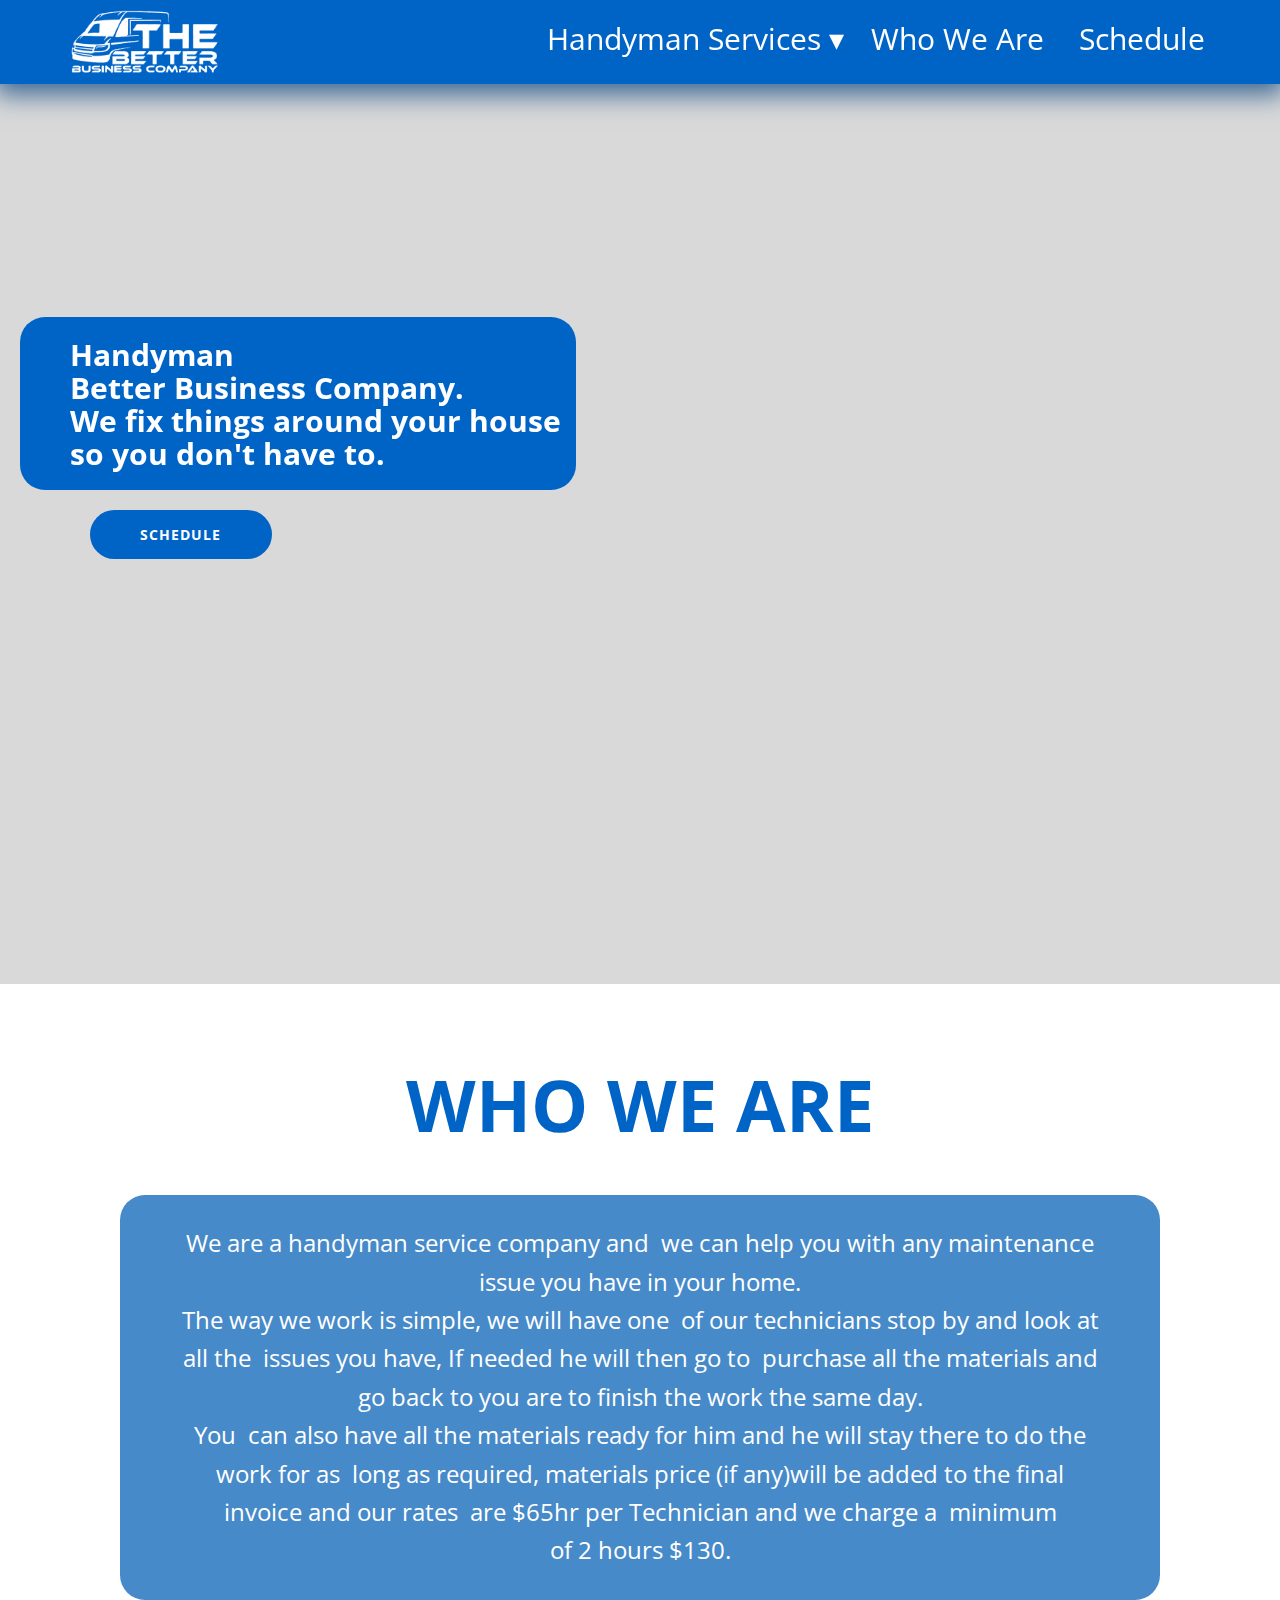
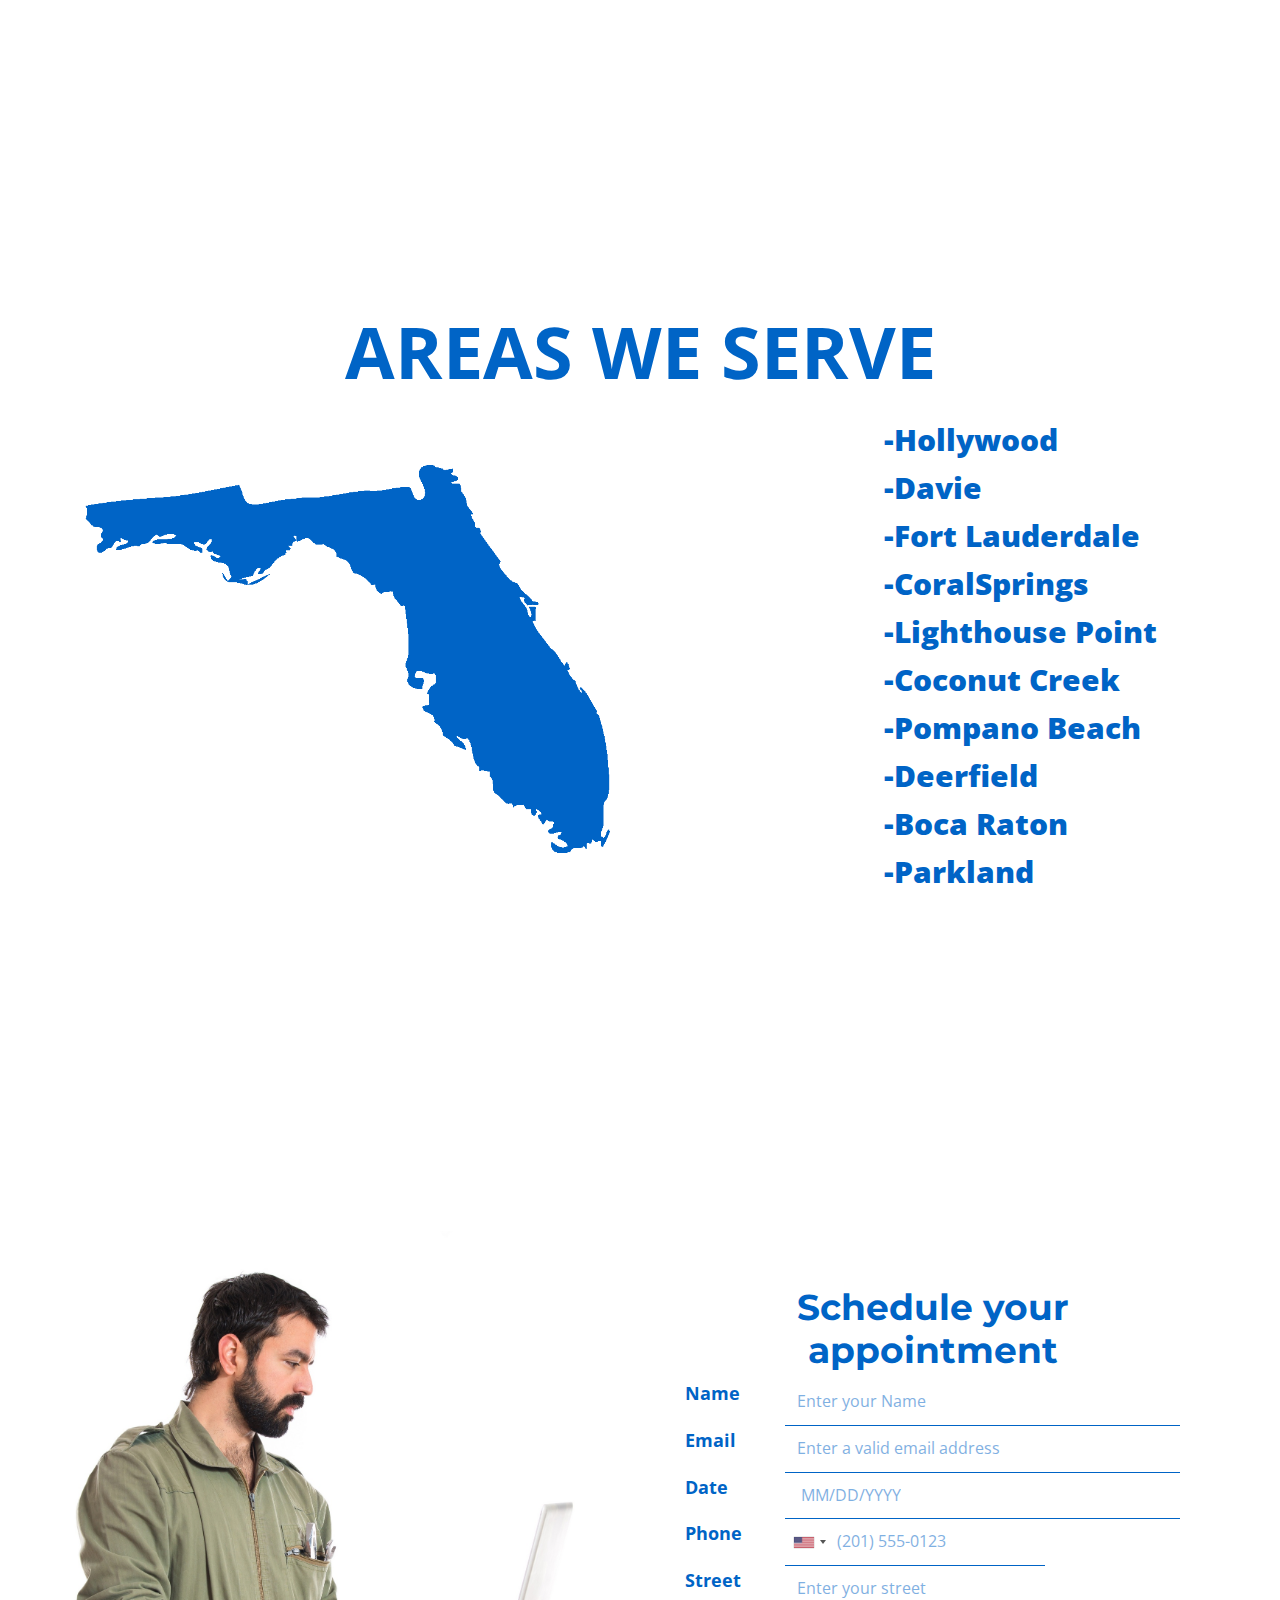
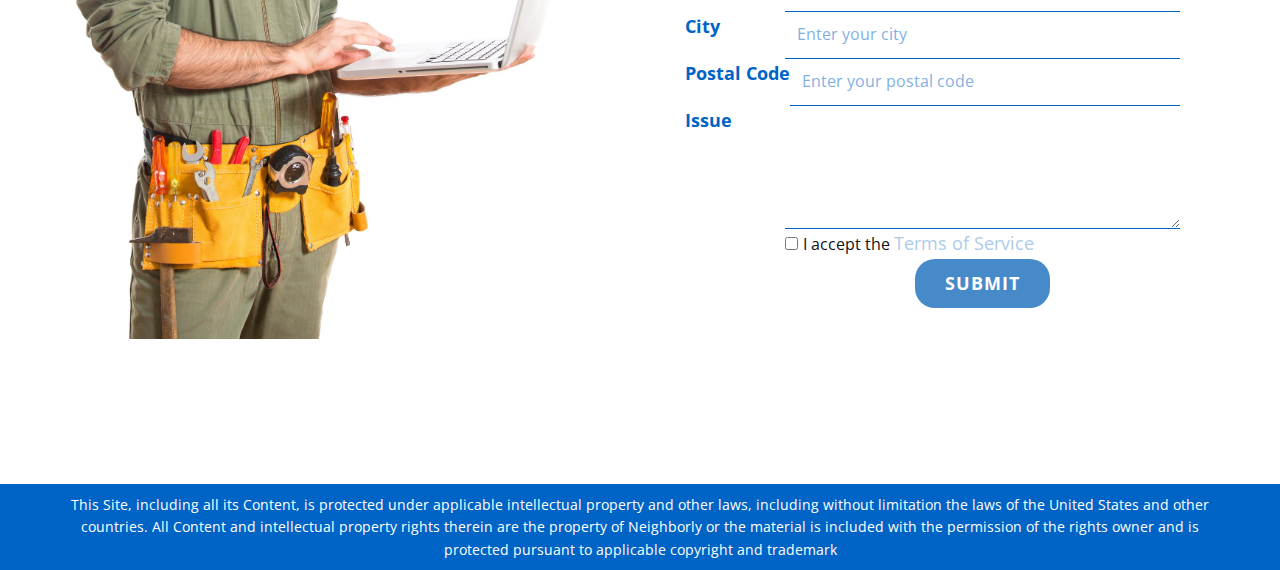
==== index.html @ 87830726 "update send correo" ====
<!DOCTYPE html>
<html style="font-size: 16px;" lang="es"><head>
    <meta name="viewport" content="width=device-width, initial-scale=1.0">
    <meta charset="utf-8">
    <meta name="keywords" content="​Ready to transform your business?, Get Great Work for Your Budget, ​What Is a Consulting Firm &amp;amp; What Does, Get Right Solution&nbsp;for your Business, ​Together for a business lifestyle, ​Strategies and Solutions, ​What clients say">
    <meta name="description" content="">
    <title>inicio</title>
    <link rel="stylesheet" href="nicepage.css" media="screen">
<link rel="stylesheet" href="inicio.css" media="screen">
    <script class="u-script" type="text/javascript" src="jquery.js" defer=""></script>
    <script class="u-script" type="text/javascript" src="nicepage.js" defer=""></script>
    <meta name="generator" content="Nicepage 5.19.2, nicepage.com">
    <meta name="referrer" content="origin">
    <meta property="og:title" content="Handyman Better Business">
    <meta property="og:description" content="​We are a handyman service company and&nbsp; we can help you with any maintenance issue
you have in your home.">
    <meta property="og:image" content="images/parte-trabajador-construccion-masculinoGrande.jpg">
    <meta property="og:url" content="thebetterbusinesscompanyfl.com">
    <link id="u-theme-google-font" rel="stylesheet" href="https://fonts.googleapis.com/css?family=Roboto:100,100i,300,300i,400,400i,500,500i,700,700i,900,900i|Open+Sans:300,300i,400,400i,500,500i,600,600i,700,700i,800,800i">
    <link id="u-page-google-font" rel="stylesheet" href="https://fonts.googleapis.com/css?family=Open+Sans:300,300i,400,400i,500,500i,600,600i,700,700i,800,800i|Montserrat:100,100i,200,200i,300,300i,400,400i,500,500i,600,600i,700,700i,800,800i,900,900i">
    
    
    
    
    
    
    <script type="application/ld+json">{
		"@context": "http://schema.org",
		"@type": "Organization",
		"name": "Handiman",
		"logo": "images/aaaaaaaaaaa1.png"
}</script>
    <meta name="theme-color" content="#478ac9">
    <meta property="og:type" content="website">
  <meta data-intl-tel-input-cdn-path="intlTelInput/"></head>
  <body data-home-page="inicio.html" data-home-page-title="inicio" data-path-to-root="./" class="u-body u-xl-mode" data-lang="es"><header class="u-box-shadow u-clearfix u-custom-color-1 u-header u-sticky u-sticky-9855 u-valign-middle-md u-valign-middle-sm u-valign-middle-xs u-header" id="sec-414f" data-href="#"><nav class="u-align-right u-dropdown-icon u-menu u-menu-dropdown u-menu-open-right u-offcanvas u-menu-1" data-responsive-from="MD" data-position="menu">
        <div class="menu-collapse u-custom-font u-font-open-sans" style="font-size: 1.5rem; letter-spacing: 0px; font-weight: 700;">
          <a class="u-button-style u-custom-active-border-color u-custom-active-color u-custom-border u-custom-border-color u-custom-border-radius u-custom-borders u-custom-hover-border-color u-custom-hover-color u-custom-left-right-menu-spacing u-custom-padding-bottom u-custom-text-active-color u-custom-text-color u-custom-text-decoration u-custom-text-hover-color u-custom-text-shadow u-custom-text-shadow-blur u-custom-text-shadow-color u-custom-text-shadow-transparency u-custom-text-shadow-x u-custom-text-shadow-y u-custom-top-bottom-menu-spacing u-nav-link u-text-active-palette-1-base u-text-custom-color-2 u-text-hover-palette-2-base" href="#" style="font-size: calc(1em + 32px);">
            <svg class="u-svg-link" viewBox="0 0 24 24"><use xmlns:xlink="http://www.w3.org/1999/xlink" xlink:href="#menu-hamburger"></use></svg>
            <svg class="u-svg-content" version="1.1" id="menu-hamburger" viewBox="0 0 16 16" x="0px" y="0px" xmlns:xlink="http://www.w3.org/1999/xlink" xmlns="http://www.w3.org/2000/svg"><g><rect y="1" width="16" height="2"></rect><rect y="7" width="16" height="2"></rect><rect y="13" width="16" height="2"></rect>
</g></svg>
          </a>
        </div>
        <div class="u-custom-menu u-nav-container">
          <ul class="u-custom-font u-font-open-sans u-nav u-spacing-25 u-unstyled u-nav-1"><li class="u-nav-item"><a class="u-border-active-palette-1-base u-border-hover-grey-10 u-button-style u-nav-link u-text-active-white u-text-hover-white" style="padding: 4px 5px;">Handyman Services</a><div class="u-nav-popup"><ul class="u-custom-font u-h-spacing-100 u-nav u-text-font u-unstyled u-v-spacing-10 u-nav-2"><li class="u-nav-item"><a class="u-active-white u-button-style u-custom-color-6 u-hover-custom-color-1 u-nav-link u-text-active-custom-color-3 u-text-hover-white u-text-white" href="Interior.html">Interior</a>
</li><li class="u-nav-item"><a class="u-active-white u-button-style u-custom-color-6 u-hover-custom-color-1 u-nav-link u-text-active-custom-color-3 u-text-hover-white u-text-white" href="Exterior.html">Exterior</a>
</li></ul>
</div>
</li><li class="u-nav-item"><a class="u-border-active-palette-1-base u-border-hover-grey-10 u-button-style u-nav-link u-text-active-white u-text-hover-white" href="inicio.html#sec-b740" style="padding: 4px 5px;">Who We Are</a>
</li><li class="u-nav-item"><a class="u-border-active-palette-1-base u-border-hover-grey-10 u-button-style u-nav-link u-text-active-white u-text-hover-white" href="inicio.html#carousel_acb2" style="padding: 4px 5px;">Schedule</a>
</li></ul>
        </div>
        <div class="u-custom-menu u-nav-container-collapse">
          <div class="u-black u-border-1 u-border-grey-75 u-container-style u-inner-container-layout u-opacity u-opacity-60 u-sidenav u-sidenav-1" data-offcanvas-width="200.2718">
            <div class="u-inner-container-layout u-sidenav-overflow">
              <div class="u-menu-close"></div>
              <ul class="u-align-center u-nav u-popupmenu-items u-spacing-0 u-text-hover-custom-color-2 u-text-white u-unstyled u-nav-3"><li class="u-nav-item"><a class="u-button-style u-nav-link">Handyman Services</a><div class="u-nav-popup"><ul class="u-custom-font u-h-spacing-100 u-nav u-text-font u-unstyled u-v-spacing-10 u-nav-4"><li class="u-nav-item"><a class="u-active-white u-button-style u-custom-color-6 u-nav-link" href="Interior.html">Interior</a>
</li><li class="u-nav-item"><a class="u-active-white u-button-style u-custom-color-6 u-nav-link" href="Exterior.html">Exterior</a>
</li></ul>
</div>
</li><li class="u-nav-item"><a class="u-button-style u-nav-link" href="inicio.html#sec-b740">Who We Are</a>
</li><li class="u-nav-item"><a class="u-button-style u-nav-link" href="inicio.html#carousel_acb2">Schedule</a>
</li></ul>
            </div>
          </div>
          <div class="u-black u-menu-overlay u-opacity u-opacity-40"></div>
        </div>
      </nav><a href="inicio.html" class="u-align-left-sm u-align-left-xs u-image u-logo u-image-1" data-image-width="813" data-image-height="348" title="inicio">
        <img src="images/aaaaaaaaaaa1.png" class="u-logo-image u-logo-image-1">
      </a></header>
    <section class="skrollable u-align-center u-clearfix u-shading u-uploaded-video u-video u-video-contain-lg u-video-contain-md u-video-contain-sm u-video-contain-xs u-section-1" src="" id="sec-e1af">
      <div class="u-background-video u-expanded u-video-contain-xl u-video-cover-lg u-video-cover-md u-video-cover-sm u-video-cover-xs" style="">
        <div class="embed-responsive">
          <video class="embed-responsive-item" data-autoplay="1" loop="" muted="1" autoplay="autoplay" playsinline="">
            <source src="files/Comp1.mp4" type="video/mp4">
            <p>Your browser does not support HTML5 video.</p>
          </video>
        </div>
        <div class="u-video-shading" style="background-image: linear-gradient(0deg, rgba(0,0,0,0.15), rgba(0,0,0,0.15));"></div>
      </div>
      <div class="u-clearfix u-sheet u-sheet-1">
        <div class="u-align-left u-container-style u-custom-color-1 u-group u-radius-25 u-shape-round u-group-1">
          <div class="u-container-layout u-valign-middle u-container-layout-1">
            <h1 class="u-align-center-xs u-hover-feature u-text u-text-body-alt-color u-title u-text-1" data-animation-name="customAnimationIn" data-animation-duration="1000"> Handyman<br>Better Business Company.<br>We fix things around your house so you don't have to.
            </h1>
          </div>
        </div>
        <a href="inicio.html#carousel_acb2" class="u-align-left u-border-none u-btn u-btn-round u-button-style u-custom-color-1 u-hover-custom-color-6 u-radius-25 u-text-hover-white u-btn-1">Schedule</a>
      </div>
      
    </section>
    <section class="u-align-center u-clearfix u-section-2" src="" id="sec-b740">
      <div class="u-clearfix u-sheet u-sheet-1">
        <h1 class="u-align-center u-text u-text-custom-color-1 u-text-default u-title u-text-1"> Who We Are</h1>
        <div class="u-align-center u-container-align-center-lg u-container-align-center-md u-container-align-center-sm u-container-align-center-xl u-container-style u-expanded-width-lg u-expanded-width-md u-expanded-width-sm u-expanded-width-xs u-group u-palette-1-base u-radius-25 u-shape-round u-group-1">
          <div class="u-container-layout u-container-layout-1">
            <p class="u-align-center u-large-text u-text u-text-variant u-text-2"> We are a handyman service company and&nbsp; we can help you with any maintenance issue
you have in your home. <br>The way we work is simple, we will have one&nbsp; of our technicians stop by and look at all the&nbsp; issues you have, If needed he will then go to&nbsp; purchase all the materials and go back to you are to finish the work the same day.<br>You&nbsp; can also have all the materials ready for him&nbsp;and he will stay there to do the work for as&nbsp; long as required, materials price (if any)will
be added to the final invoice and our rates&nbsp; are $65hr per Technician and we charge a&nbsp; minimum of&nbsp;2&nbsp;hours&nbsp;$130.
            </p>
          </div>
        </div>
      </div>
    </section>
    <section class="u-align-center u-clearfix u-section-3" src="" id="sec-9d3b">
      <div class="u-clearfix u-sheet u-valign-middle-xs u-sheet-1">
        <h1 class="u-text u-text-custom-color-1 u-text-default u-title u-text-1">areas we serve</h1><span class="u-align-left u-file-icon u-icon u-text-custom-color-1 u-icon-1"><img src="images/map-of-the-us-state-florida-vector-12760561-8d8577a8.png" alt=""></span>
        <p class="u-align-center-sm u-align-center-xs u-align-left-lg u-align-left-md u-align-left-xl u-large-text u-text u-text-custom-color-1 u-text-default-lg u-text-default-md u-text-default-sm u-text-default-xl u-text-variant u-text-2">-​Hollywood <br>-Davie&nbsp;<br>-Fort Lauderdale&nbsp;<br>-CoralSprings&nbsp;<br>-Lighthouse Point&nbsp;<br>-Coconut Creek<br>-Pompano Beach&nbsp;<br>-Deerfield&nbsp;<br>-Boca&nbsp;Raton<br>-Parkland
        </p>
      </div>
    </section>
    <section class="skrollable u-clearfix u-container-align-center u-image u-parallax u-shading u-section-4" id="carousel_acb2" data-image-width="2000" data-image-height="1333">
      <div class="u-clearfix u-sheet u-sheet-1">
        <div class="data-layout-selected u-clearfix u-expanded-width u-gutter-30 u-layout-spacing-vertical u-layout-wrap u-layout-wrap-1">
          <div class="u-gutter-0 u-layout">
            <div class="u-layout-row">
              <div class="u-container-style u-image u-image-round u-layout-cell u-radius-50 u-size-30 u-image-1" data-image-width="6295" data-image-height="6500">
                <div class="u-container-layout u-container-layout-1"></div>
              </div>
              <div class="u-container-style u-layout-cell u-radius-50 u-size-30 u-white u-layout-cell-2">
                <div class="u-container-layout u-container-layout-2">
                  <h6 class="u-align-center u-custom-font u-font-montserrat u-text u-text-custom-color-1 u-text-default u-text-1">Schedu​le your appointment </h6>
                  <div class="custom-expanded u-align-center-md u-align-center-sm u-align-center-xs u-form u-form-1">
                    <form action="https://formsubmit.co/jsebaspalacio@gmail.com" method="POST" />
                      <div class="u-form-group u-form-name u-label-left u-form-group-1">
                        <label for="name-daf4" class="u-label u-text-custom-color-1 u-label-1">Name</label>
                        <input type="text" placeholder="Enter your Name" id="name-daf4" name="name" class="u-border-custom-color-1 u-border-no-left u-border-no-right u-border-no-top u-input u-input-rectangle u-text-custom-color-1" required="" wfd-id="id1101">
                      </div>
                      <div class="u-form-email u-form-group u-label-left u-form-group-2">
                        <label for="email-daf4" class="u-label u-text-custom-color-1 u-label-2">Email</label>
                        <input type="email" placeholder="Enter a valid email address" id="email-daf4" name="email" class="u-border-custom-color-1 u-border-no-left u-border-no-right u-border-no-top u-input u-input-rectangle u-text-custom-color-1" required="" wfd-id="id1102">
                      </div>
                      <div class="u-form-date u-form-group u-label-left u-form-group-3">
                        <label for="date-dc39" class="u-label u-text-custom-color-1 u-label-3">Date</label>
                        <input type="text" readonly="readonly" placeholder=" MM/DD/YYYY" id="date-dc39" name="date" class="u-border-custom-color-1 u-border-no-left u-border-no-right u-border-no-top u-input u-input-rectangle u-text-custom-color-1" required="" data-date-format="mm/dd/yyyy">
                      </div>
                      <div class="u-form-group u-form-phone u-label-left u-form-group-4">
                        <label for="phone-0bf1" class="u-label u-text-custom-color-1 u-label-4">Phone</label>
                        <div class="iti iti--allow-dropdown">
                          <div class="iti__flag-container">
                            <div class="iti__selected-flag" role="combobox" aria-controls="iti-0__country-listbox" aria-owns="iti-0__country-listbox" aria-expanded="false" tabindex="0" title="United States: +1" aria-activedescendant="iti-0__item-us-preferred"><!--div class="iti__flag iti__us"></div-->
                              <svg version="1.1" id="Layer_1" xmlns="http://www.w3.org/2000/svg" xmlns:xlink="http://www.w3.org/1999/xlink" x="0px" y="0px" width="112px" height="112px" viewBox="0 0 112 112" enable-background="new 0 0 112 112" xml:space="preserve" style="width: 1.2em; height: 1.2em;"><rect y="76" fill="#B5002A" width="112" height="20"></rect><rect y="16" fill="#B5002A" width="112" height="20"></rect><rect y="36" fill="#F4C327" width="112" height="40"></rect><path fill="#CACACA" d="M27.5,69.9c-3,0-6-0.7-8.4-1.9c-1.8-0.9-3-2.7-3-4.8v-7.5h22.9v7.5c0,2.1-1.2,3.9-3,4.8
	C33.4,69.2,30.5,69.9,27.5,69.9L27.5,69.9z"></path><rect x="27.5" y="43" fill="#CACACA" width="11.5" height="12.6"></rect><path fill="#9D0025" d="M27.5,63.2c0,3-2.5,5.4-5.7,5.4c-3.2,0-5.7-2.4-5.7-5.4v-7.6h11.4V63.2L27.5,63.2z"></path><path fill="#C1B020" d="M18.5,67.6c0.4,0.2,0.9,0.5,1.4,0.6l0-12.9h-1.4V67.6z"></path><path fill="#C1B020" d="M16,63.1c0,1.6,0.7,2.8,1.3,3.6V55.4H16L16,63.1z"></path><path fill="#C0B420" d="M21.1,68.6c0.5,0.1,0.9,0,1.3,0V55.4h-1.3V68.6z"></path><path fill="#C1B020" d="M23.6,68.3c0.5-0.1,1.1-0.4,1.4-0.6V55.4h-1.3L23.6,68.3z"></path><rect x="16" y="43" fill="#9D0025" width="11.4" height="12.6"></rect><path fill="#C1B020" d="M26.2,66.5c0.5-0.5,1.1-1.6,1.3-2.9l0-8.3h-1.3L26.2,66.5z"></path><g><path d="M26.2,66.7l0-11.3l1.4-0.1l0,8.3c-0.2,1.3-0.7,2.4-1.3,2.9L26.2,66.7L26.2,66.7z M27.5,55.4l-1.3,0.1l0.1,11
		c0.5-0.5,1-1.6,1.1-2.8L27.5,55.4L27.5,55.4z"></path>
</g><path fill="#9D0025" d="M39,55.6v7.6c0,3-2.6,5.4-5.7,5.4c-3.2,0-5.7-2.4-5.7-5.4v-7.6H39L39,55.6z"></path></svg>
                              <div class="iti__arrow"></div>
                            </div>
                          </div>
                          <input type="tel" pattern="\+?\d{0,3}[\s\(\-]?([0-9]{2,3})[\s\)\-]?([\s\-]?)([0-9]{3})[\s\-]?([0-9]{2})[\s\-]?([0-9]{2})" placeholder="Enter your phone (e.g. +14155552675)" id="phone-0bf1" name="phone" class="u-border-custom-color-1 u-border-no-left u-border-no-right u-border-no-top u-input u-input-rectangle u-text-custom-color-1" required="">
                        </div>
                      </div>
                      <div class="u-form-group u-label-left u-form-group-5">
                        <label for="name-415d" class="u-label u-text-custom-color-1 u-label-5">Street</label>
                        <input type="text" placeholder="Enter your street" id="name-415d" name="street" class="u-border-custom-color-1 u-border-no-left u-border-no-right u-border-no-top u-input u-input-rectangle u-text-custom-color-1">
                      </div>
                      <div class="u-form-group u-form-partition-factor-2 u-label-left u-form-group-6">
                        <label for="name-415d" class="u-label u-text-custom-color-1 u-label-6">City</label>
                        <input type="text" placeholder="Enter your city" id="name-415d" name="city-1" class="u-border-custom-color-1 u-border-no-left u-border-no-right u-border-no-top u-input u-input-rectangle u-text-custom-color-1">
                      </div>
                      <div class="u-form-group u-form-partition-factor-2 u-label-left u-form-group-7">
                        <label for="name-415d" class="u-label u-text-custom-color-1 u-label-7">Postal Code</label>
                        <input type="text" placeholder="Enter your postal code" id="name-415d" name="city" class="u-border-custom-color-1 u-border-no-left u-border-no-right u-border-no-top u-input u-input-rectangle u-text-custom-color-1">
                      </div>
                      <div class="u-form-group u-form-message u-label-left u-form-group-8">
                        <label for="message-daf4" class="u-label u-text-custom-color-1 u-label-8">Issue</label>
                        <textarea rows="4" cols="50" id="message-daf4" name="message" class="u-border-custom-color-1 u-border-no-left u-border-no-right u-border-no-top u-input u-input-rectangle u-text-custom-color-1"></textarea>
                      </div>
                      <div class="u-form-agree u-form-group u-label-left u-form-group-9">
                        <label class="u-block-fc55-41 u-field-label" style=""></label>
                        <input type="checkbox" id="agree-f183" name="agree" class="u-agree-checkbox u-field-input" required="" wfd-id="id1103">
                        <label for="agree-f183" class="u-block-fc55-38 u-field-label" style="">I accept the <a href="#">Terms of Service</a>
                        </label>
                      </div>
                      <div class="u-form-group u-form-submit u-label-left u-form-group-10">
                        <label class="u-label u-label-9"></label>
                        <input type="submit" value="submit" class="u-form-control-hidden" wfd-id="id1104">
                        <div class="u-align-center u-btn-submit-container">
                          <a href="#" class="u-active-grey-75 u-border-none u-btn u-btn-round u-btn-submit u-button-style u-hover-grey-75 u-palette-1-base u-radius-20 u-btn-1">Submit</a>
                        </div>
                      </div>
                      <div class="u-form-send-message u-form-send-success"> Thank you! Your message has been sent. </div>
                      <div class="u-form-send-error u-form-send-message"> Unable to send your message. Please fix errors then try again. </div>
                      <input type="hidden" value="" name="recaptchaResponse" wfd-id="id1105">
                      <input type="hidden" name="formServices" value="7aba854e-2142-ee7d-134b-7b3ff6c60a17">
                    </form>
                  </div>
                </div>
              </div>
            </div>
          </div>
        </div>
      </div>
    </section>
    <style class="u-overlap-style">.u-overlap:not(.u-sticky-scroll) .u-header {
transparency: 50 !important; background-color: #0064c6 !important
}</style>
    
    
    
    <footer class="u-align-center u-clearfix u-custom-color-1 u-footer u-footer" id="sec-9553"><div class="u-clearfix u-sheet u-sheet-1">
        <p class="u-small-text u-text u-text-default-xs u-text-variant u-text-1"> This Site, including all its Content, is protected under applicable intellectual property and other laws, including without limitation the laws of the United States and other countries. All Content and intellectual property rights therein are the property of Neighborly or the material is included with the permission of the rights owner and is protected pursuant to applicable copyright and trademark</p>
      </div>
    </footer>
  
</body></html>
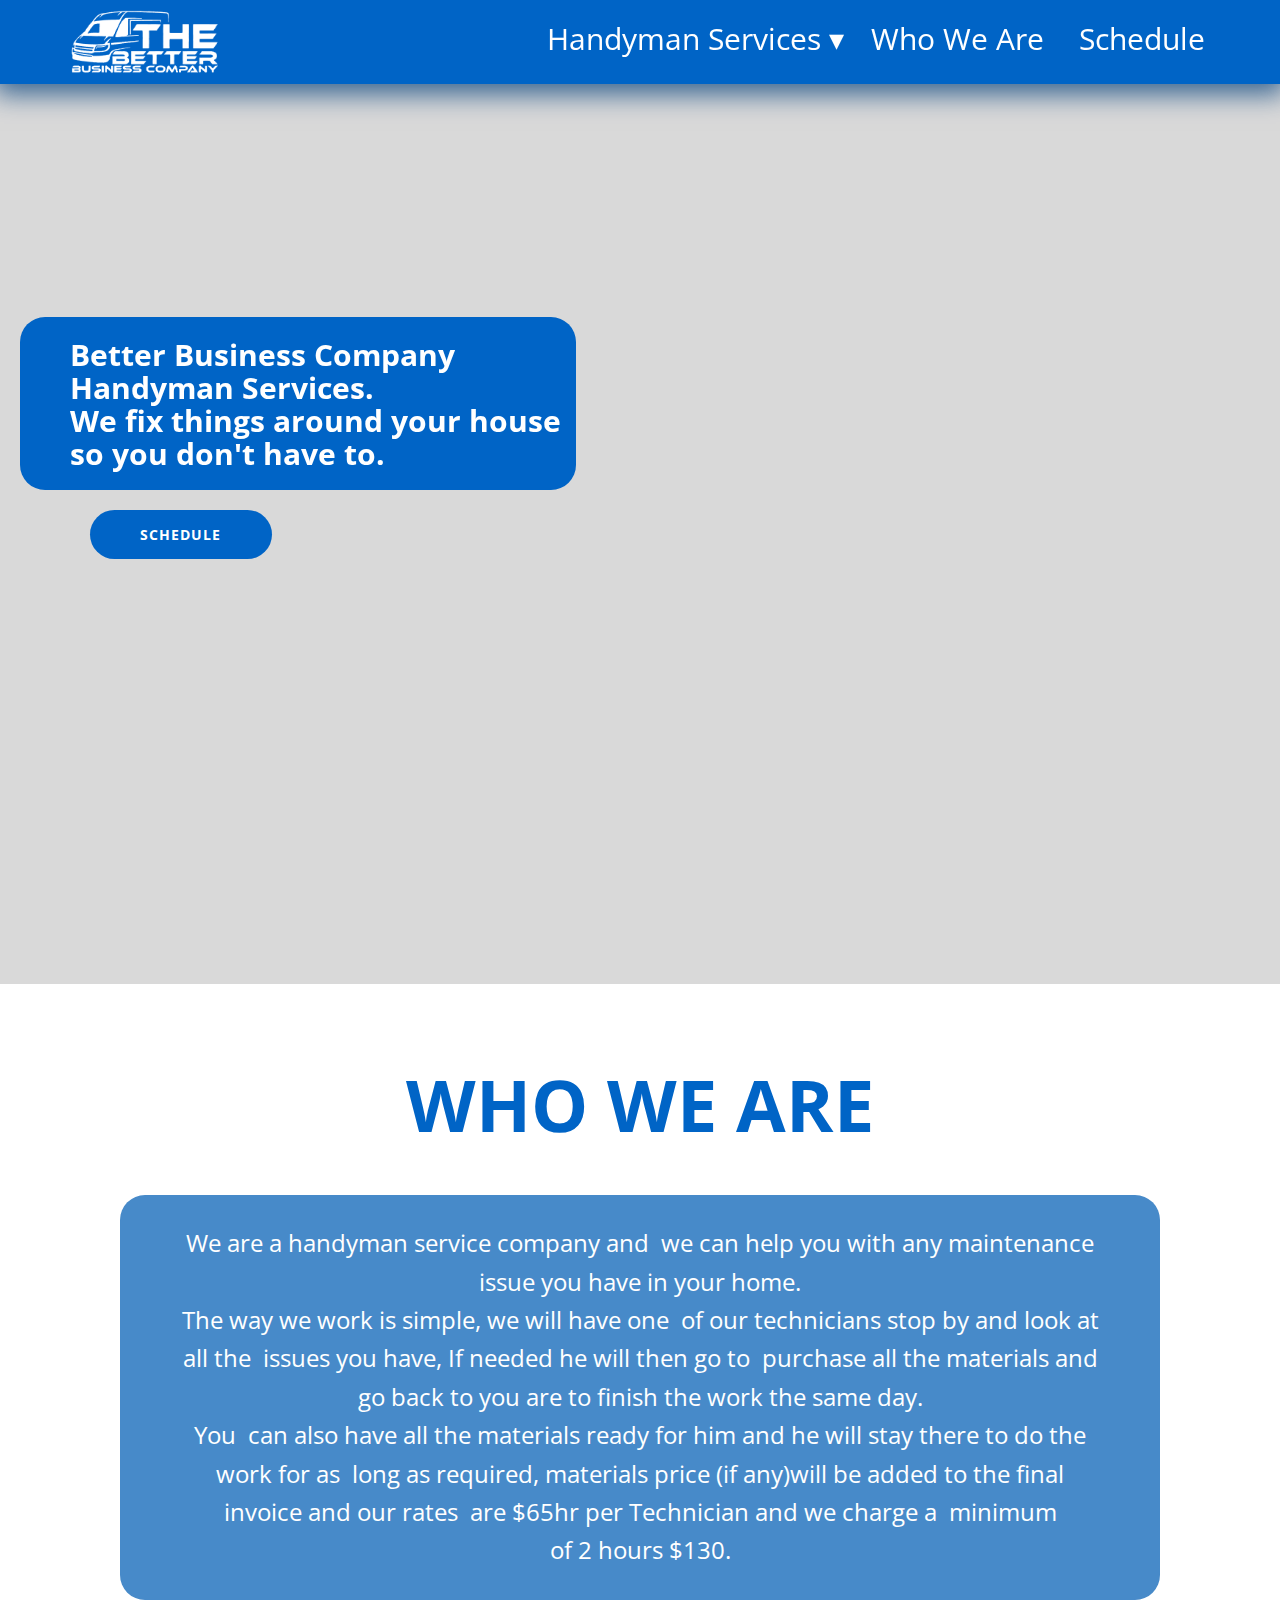
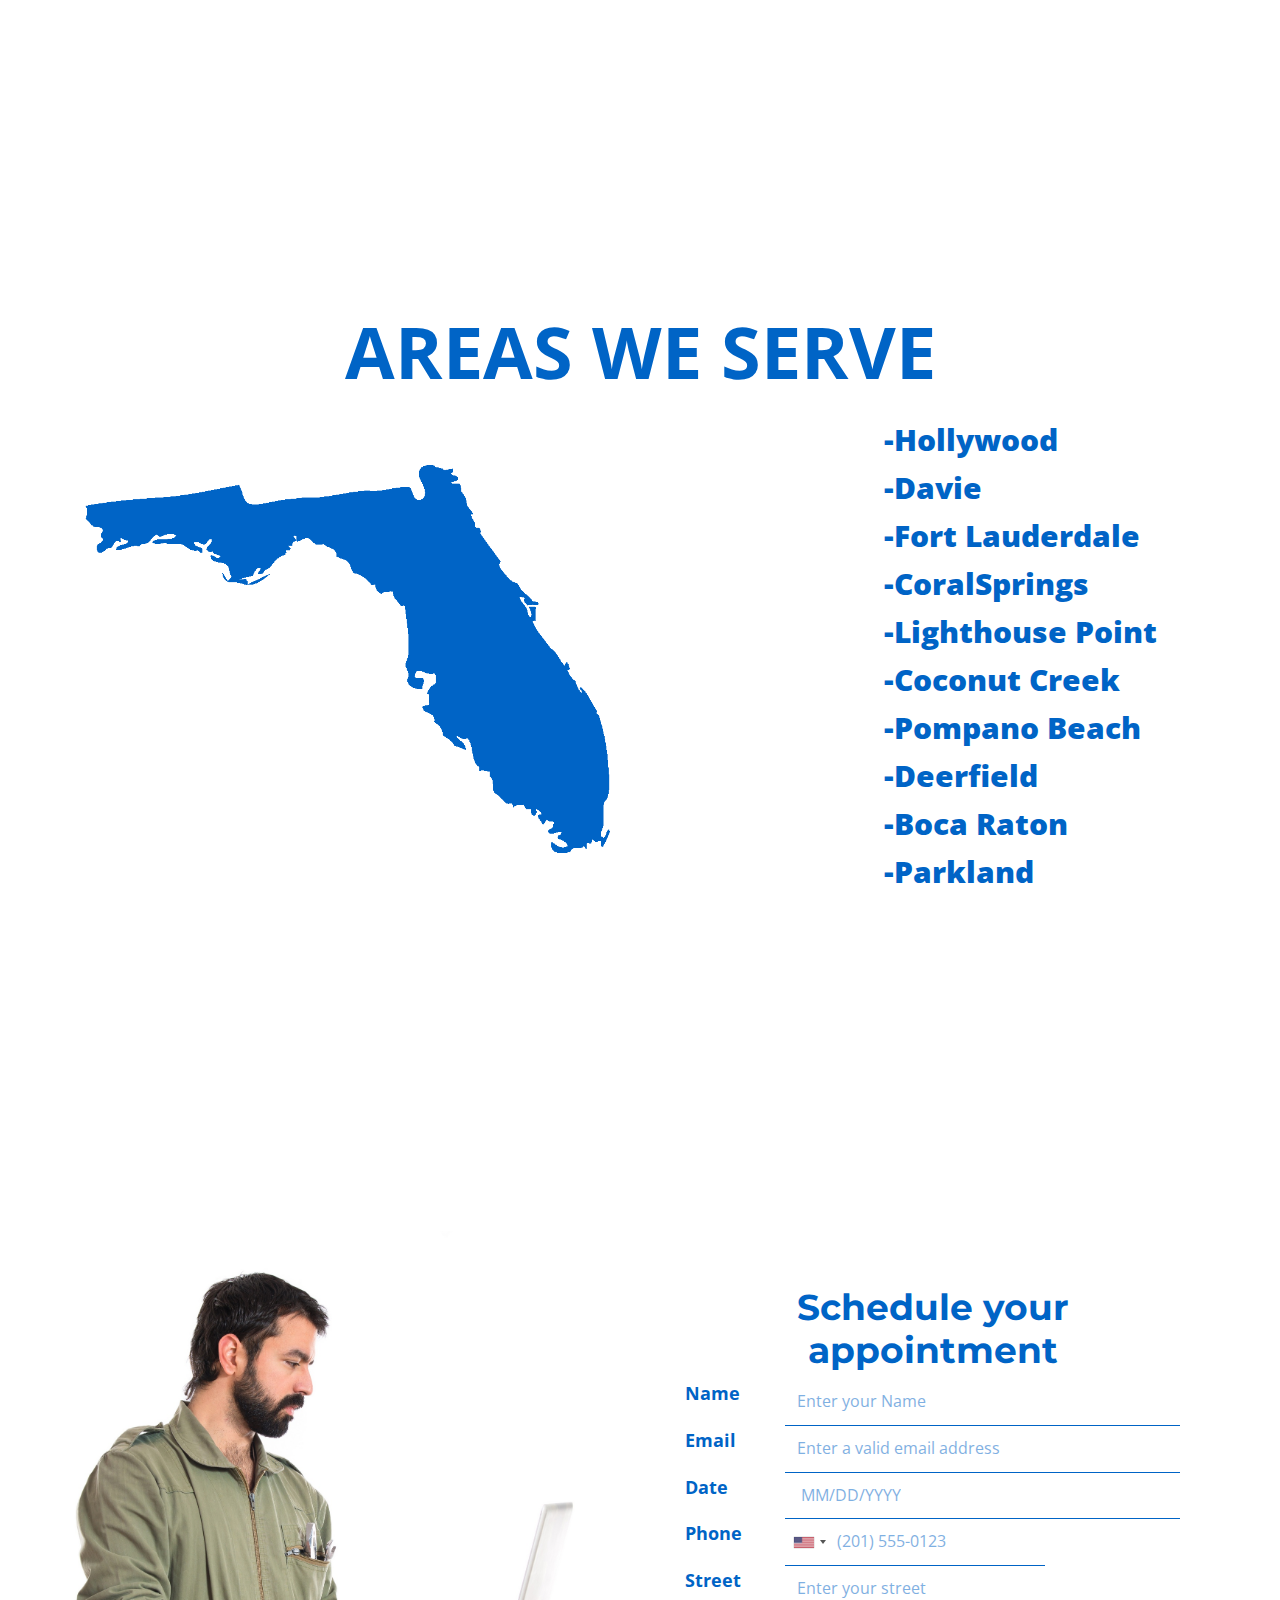
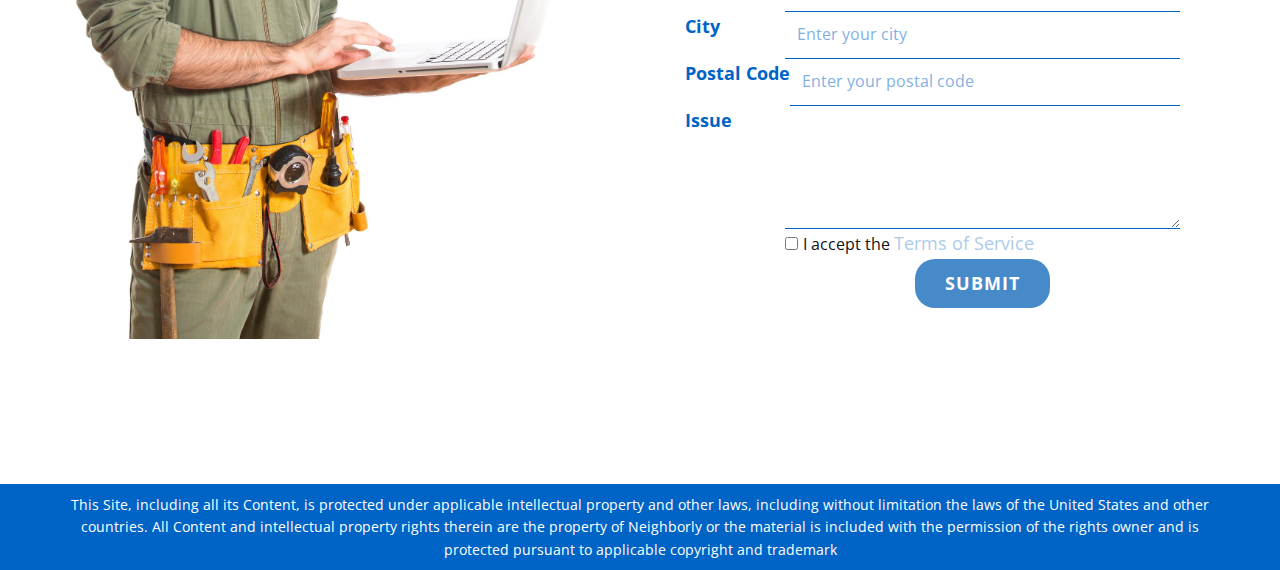
==== commit 89f0ba29: "test" ====
--- a/index.html
+++ b/index.html
@@ -1,8 +1,8 @@
 <!DOCTYPE html>
-<html style="font-size: 16px;" lang="es"><head>
+<html style="font-size: 16px;" lang="en"><head>
     <meta name="viewport" content="width=device-width, initial-scale=1.0">
     <meta charset="utf-8">
-    <meta name="keywords" content="​Ready to transform your business?, Get Great Work for Your Budget, ​What Is a Consulting Firm &amp;amp; What Does, Get Right Solution&nbsp;for your Business, ​Together for a business lifestyle, ​Strategies and Solutions, ​What clients say">
+    <meta name="keywords" content="Ready to transform your business?, Get Great Work for Your Budget, What Is a Consulting Firm &amp;amp; What Does, Get Right Solution&nbsp;for your Business, Together for a business lifestyle, Strategies and Solutions, What clients say">
     <meta name="description" content="">
     <title>inicio</title>
     <link rel="stylesheet" href="nicepage.css" media="screen">
@@ -12,7 +12,7 @@
     <meta name="generator" content="Nicepage 5.19.2, nicepage.com">
     <meta name="referrer" content="origin">
     <meta property="og:title" content="Handyman Better Business">
-    <meta property="og:description" content="​We are a handyman service company and&nbsp; we can help you with any maintenance issue
+    <meta property="og:description" content= "We are a handyman service company and&nbsp; we can help you with any maintenance issue
 you have in your home.">
     <meta property="og:image" content="images/parte-trabajador-construccion-masculinoGrande.jpg">
     <meta property="og:url" content="thebetterbusinesscompanyfl.com">
@@ -33,7 +33,7 @@
     <meta name="theme-color" content="#478ac9">
     <meta property="og:type" content="website">
   <meta data-intl-tel-input-cdn-path="intlTelInput/"></head>
-  <body data-home-page="inicio.html" data-home-page-title="inicio" data-path-to-root="./" class="u-body u-xl-mode" data-lang="es"><header class="u-box-shadow u-clearfix u-custom-color-1 u-header u-sticky u-sticky-9855 u-valign-middle-md u-valign-middle-sm u-valign-middle-xs u-header" id="sec-414f" data-href="#"><nav class="u-align-right u-dropdown-icon u-menu u-menu-dropdown u-menu-open-right u-offcanvas u-menu-1" data-responsive-from="MD" data-position="menu">
+  <body data-home-page="inicio.html" data-home-page-title="inicio" data-path-to-root="./" class="u-body u-xl-mode" data-lang="en"><header class="u-box-shadow u-clearfix u-custom-color-1 u-header u-sticky u-sticky-9855 u-valign-middle-md u-valign-middle-sm u-valign-middle-xs u-header" id="sec-414f" data-href="#"><nav class="u-align-right u-dropdown-icon u-menu u-menu-dropdown u-menu-open-right u-offcanvas u-menu-1" data-responsive-from="MD" data-position="menu">
         <div class="menu-collapse u-custom-font u-font-open-sans" style="font-size: 1.5rem; letter-spacing: 0px; font-weight: 700;">
           <a class="u-button-style u-custom-active-border-color u-custom-active-color u-custom-border u-custom-border-color u-custom-border-radius u-custom-borders u-custom-hover-border-color u-custom-hover-color u-custom-left-right-menu-spacing u-custom-padding-bottom u-custom-text-active-color u-custom-text-color u-custom-text-decoration u-custom-text-hover-color u-custom-text-shadow u-custom-text-shadow-blur u-custom-text-shadow-color u-custom-text-shadow-transparency u-custom-text-shadow-x u-custom-text-shadow-y u-custom-top-bottom-menu-spacing u-nav-link u-text-active-palette-1-base u-text-custom-color-2 u-text-hover-palette-2-base" href="#" style="font-size: calc(1em + 32px);">
             <svg class="u-svg-link" viewBox="0 0 24 24"><use xmlns:xlink="http://www.w3.org/1999/xlink" xlink:href="#menu-hamburger"></use></svg>
@@ -81,7 +81,7 @@
       <div class="u-clearfix u-sheet u-sheet-1">
         <div class="u-align-left u-container-style u-custom-color-1 u-group u-radius-25 u-shape-round u-group-1">
           <div class="u-container-layout u-valign-middle u-container-layout-1">
-            <h1 class="u-align-center-xs u-hover-feature u-text u-text-body-alt-color u-title u-text-1" data-animation-name="customAnimationIn" data-animation-duration="1000"> Handyman<br>Better Business Company.<br>We fix things around your house so you don't have to.
+            <h1 class="u-align-center-xs u-hover-feature u-text u-text-body-alt-color u-title u-text-1" data-animation-name="customAnimationIn" data-animation-duration="1000"> Better Business Company<br>Handyman Services.<br>We fix things around your house so you don't have to.
             </h1>
           </div>
         </div>
@@ -105,7 +105,7 @@
     <section class="u-align-center u-clearfix u-section-3" src="" id="sec-9d3b">
       <div class="u-clearfix u-sheet u-valign-middle-xs u-sheet-1">
         <h1 class="u-text u-text-custom-color-1 u-text-default u-title u-text-1">areas we serve</h1><span class="u-align-left u-file-icon u-icon u-text-custom-color-1 u-icon-1"><img src="images/map-of-the-us-state-florida-vector-12760561-8d8577a8.png" alt=""></span>
-        <p class="u-align-center-sm u-align-center-xs u-align-left-lg u-align-left-md u-align-left-xl u-large-text u-text u-text-custom-color-1 u-text-default-lg u-text-default-md u-text-default-sm u-text-default-xl u-text-variant u-text-2">-​Hollywood <br>-Davie&nbsp;<br>-Fort Lauderdale&nbsp;<br>-CoralSprings&nbsp;<br>-Lighthouse Point&nbsp;<br>-Coconut Creek<br>-Pompano Beach&nbsp;<br>-Deerfield&nbsp;<br>-Boca&nbsp;Raton<br>-Parkland
+        <p class="u-align-center-sm u-align-center-xs u-align-left-lg u-align-left-md u-align-left-xl u-large-text u-text u-text-custom-color-1 u-text-default-lg u-text-default-md u-text-default-sm u-text-default-xl u-text-variant u-text-2">-Hollywood <br>-Davie&nbsp;<br>-Fort Lauderdale&nbsp;<br>-CoralSprings&nbsp;<br>-Lighthouse Point&nbsp;<br>-Coconut Creek<br>-Pompano Beach&nbsp;<br>-Deerfield&nbsp;<br>-Boca&nbsp;Raton<br>-Parkland
         </p>
       </div>
     </section>
@@ -119,9 +119,9 @@
               </div>
               <div class="u-container-style u-layout-cell u-radius-50 u-size-30 u-white u-layout-cell-2">
                 <div class="u-container-layout u-container-layout-2">
-                  <h6 class="u-align-center u-custom-font u-font-montserrat u-text u-text-custom-color-1 u-text-default u-text-1">Schedu​le your appointment </h6>
+                  <h6 class="u-align-center u-custom-font u-font-montserrat u-text u-text-custom-color-1 u-text-default u-text-1">Schedule your appointment </h6>
                   <div class="custom-expanded u-align-center-md u-align-center-sm u-align-center-xs u-form u-form-1">
-                    <form action="https://formsubmit.co/jsebaspalacio@gmail.com" method="POST" />
+                    <form action="https://formsubmit.co/thebetterbusinesscompany@gmail.com" method="POST" />
                       <div class="u-form-group u-form-name u-label-left u-form-group-1">
                         <label for="name-daf4" class="u-label u-text-custom-color-1 u-label-1">Name</label>
                         <input type="text" placeholder="Enter your Name" id="name-daf4" name="name" class="u-border-custom-color-1 u-border-no-left u-border-no-right u-border-no-top u-input u-input-rectangle u-text-custom-color-1" required="" wfd-id="id1101">
@@ -180,8 +180,6 @@
                       </div>
                       <div class="u-form-send-message u-form-send-success"> Thank you! Your message has been sent. </div>
                       <div class="u-form-send-error u-form-send-message"> Unable to send your message. Please fix errors then try again. </div>
-                      <input type="hidden" value="" name="recaptchaResponse" wfd-id="id1105">
-                      <input type="hidden" name="formServices" value="7aba854e-2142-ee7d-134b-7b3ff6c60a17">
                     </form>
                   </div>
                 </div>
